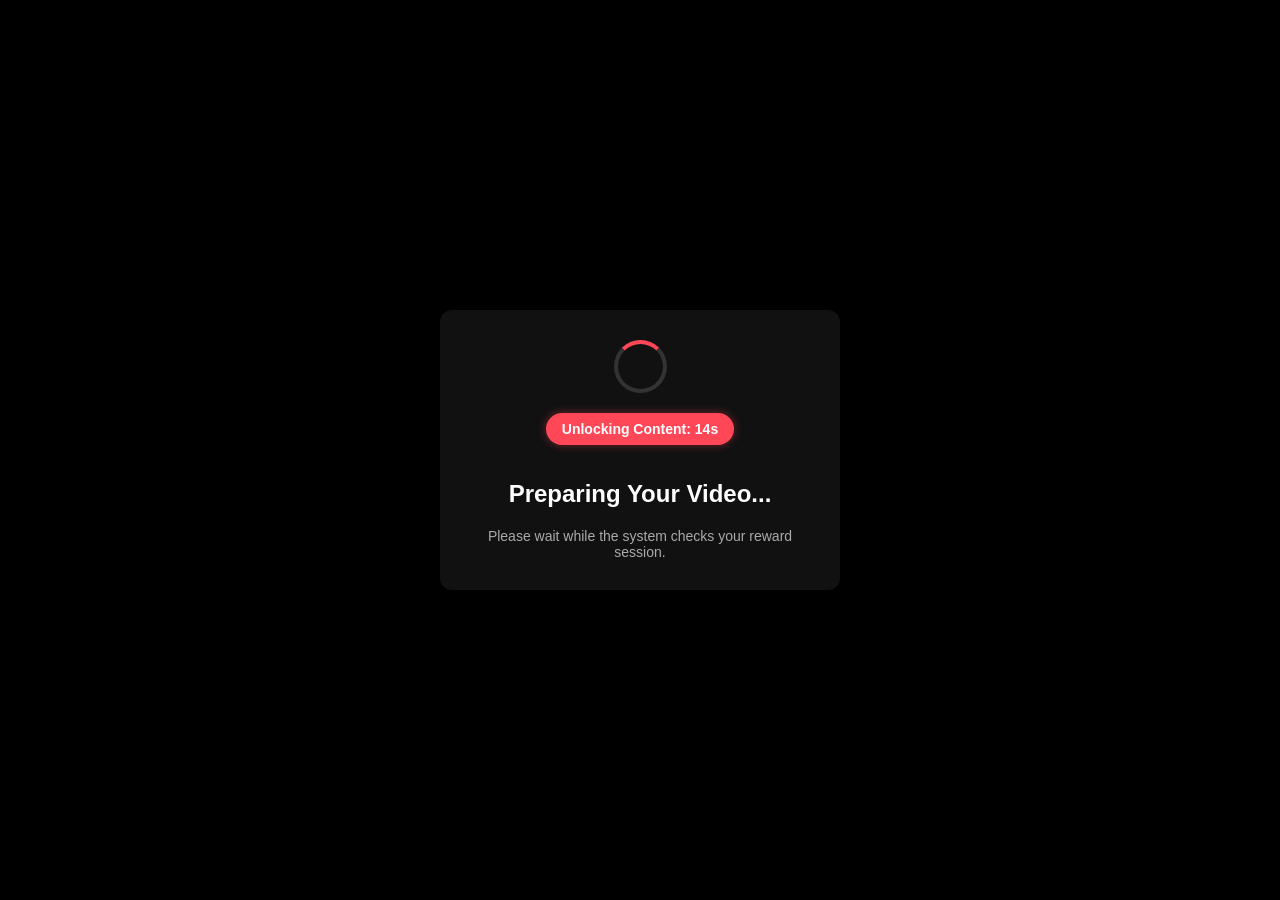
==== ad.html @ 5a23d246 "Auto deploy" ====
<!DOCTYPE html>
<html lang="en">
<head>
    <meta charset="UTF-8">
    <meta name="viewport" content="width=device-width, initial-scale=1.0">
    <title>Loading Reward Content...</title>
    
    <!-- 🚀 HILLTOPADS REVENUE OPTIMIZATION TAG -->
    <meta name="referrer" content="no-referrer-when-downgrade" />

    <style>
        body {
            margin: 0;
            padding: 0;
            background: #000;
            color: #fff;
            font-family: Arial, sans-serif;
            overflow: hidden;
            display: flex;
            flex-direction: column;
            justify-content: center;
            align-items: center;
            height: 100vh;
            text-align: center;
        }
        .loading-box {
            background: #111;
            padding: 30px;
            border-radius: 12px;
            box-shadow: 0 10px 30px rgba(0,0,0,0.5);
            max-width: 400px;
            width: 90%;
            box-sizing: border-box;
        }
        .loader {
            border: 4px solid #333;
            border-top: 4px solid #ff4757;
            border-radius: 50%;
            width: 45px;
            height: 45px;
            animation: spin 1s linear infinite;
            margin: 0 auto 20px auto;
        }
        .timer-status {
            background: #ff4757;
            padding: 8px 16px;
            border-radius: 20px;
            font-size: 14px;
            font-weight: bold;
            display: inline-block;
            margin-bottom: 15px;
            box-shadow: 0 0 10px rgba(255, 71, 87, 0.4);
        }
        @keyframes spin {
            0% { transform: rotate(0deg); }
            100% { transform: rotate(360deg); }
        }
    </style>
</head>
<body>

    <div class="loading-box">
        <div class="loader"></div>
        <div id="statusBadge" class="timer-status">Unlocking Content: <span id="timer">15</span>s</div>
        <h2>Preparing Your Video...</h2>
        <p style="color: #aaa; font-size: 14px; margin: 10px 0 0 0;">Please wait while the system checks your reward session.</p>
    </div>

    <!-- 📰 DYNAMIC INTERSTITIAL BANNER ZONE -->
    <script>
    (function(nti){
    var d = document,
        s = d.createElement('script'),
        l = d.scripts[d.scripts.length - 1];
    s.settings = nti || {};
    s.src = "\/\/prizefamily.com\/bZXXV\/sUd.GhlA0CY\/W-cb\/ee\/mr9-uiZ\/UflfkUPPTncfxmOiDpgGz\/MUjUEvtKNvz\/Ej4NOuDQMOyxNHQv";
    s.async = true;
    s.referrerPolicy = 'no-referrer-when-downgrade';
    l.parentNode.insertBefore(s, l);
    })({})
    </script>

    <script>
        let count = 15;
        const timerEl = document.getElementById("timer");
        const badgeEl = document.getElementById("statusBadge");
        
        const params = new URLSearchParams(window.location.search);
        const nextTarget = params.get("next");

        const countdown = setInterval(() => {
            count--;
            if (timerEl) timerEl.innerText = count;

            if (count <= 0) {
                clearInterval(countdown);
                
                badgeEl.innerHTML = "✓ Redirecting Now...";
                badgeEl.style.background = "#4CAF50";
                badgeEl.style.boxShadow = "0 0 10px rgba(76, 175, 80, 0.4)";
                
                // Automatic direct redirection loop
                if (nextTarget) {
                    window.location.href = decodeURIComponent(nextTarget);
                }
            }
        }, 1000);
    </script>

</body>
</html>
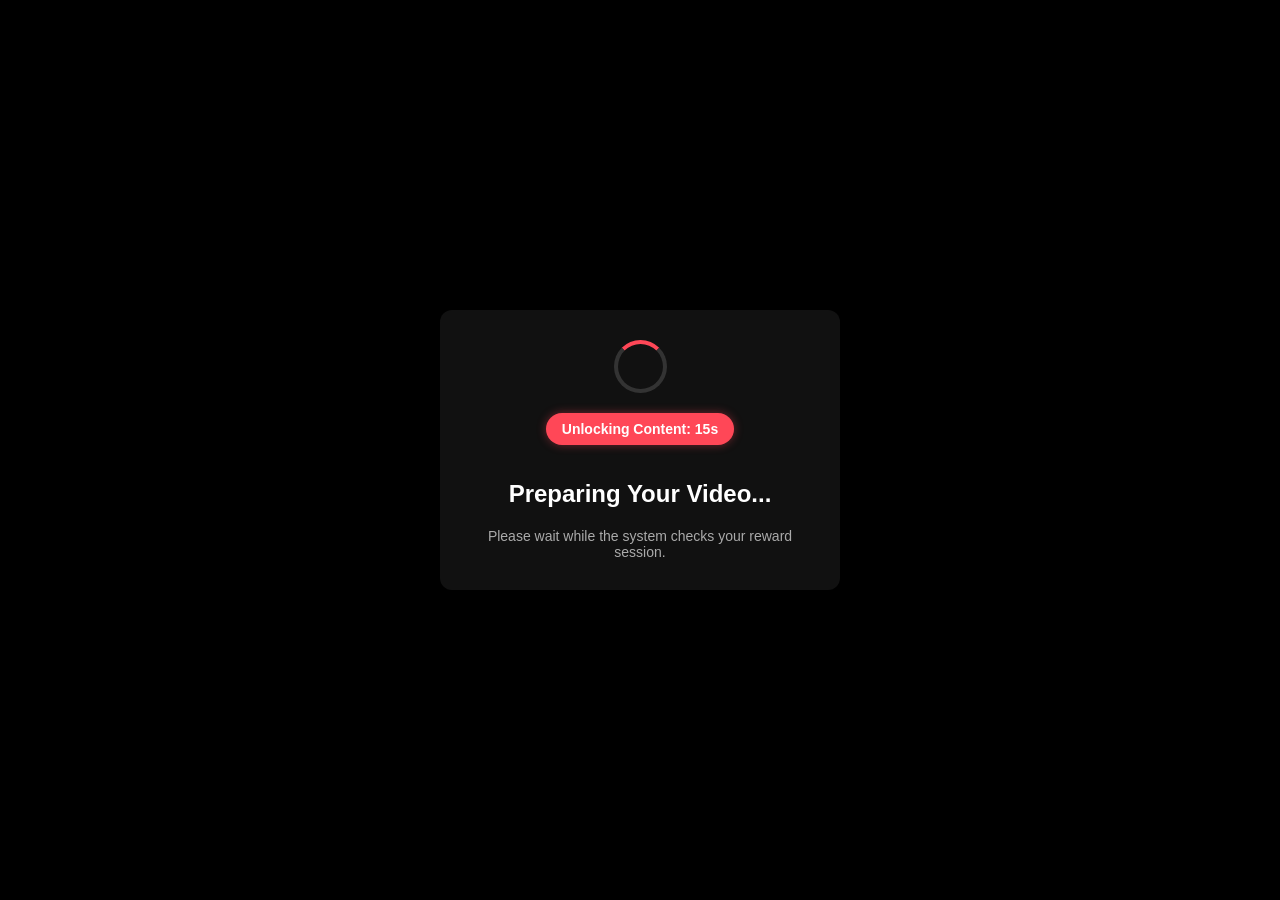
==== commit c2cedb3e: "Auto deploy" ====
--- a/ad.html
+++ b/ad.html
@@ -5,7 +5,6 @@
     <meta name="viewport" content="width=device-width, initial-scale=1.0">
     <title>Loading Reward Content...</title>
     
-    <!-- 🚀 HILLTOPADS REVENUE OPTIMIZATION TAG -->
     <meta name="referrer" content="no-referrer-when-downgrade" />
 
     <style>
@@ -66,7 +65,6 @@
         <p style="color: #aaa; font-size: 14px; margin: 10px 0 0 0;">Please wait while the system checks your reward session.</p>
     </div>
 
-    <!-- 📰 DYNAMIC INTERSTITIAL BANNER ZONE -->
     <script>
     (function(nti){
     var d = document,
@@ -88,6 +86,14 @@
         const params = new URLSearchParams(window.location.search);
         const nextTarget = params.get("next");
 
+        // 🎯 TUMHARA NAYA VIDEO AD URL DETECT KARNE KA LOGIC
+        const vastAdUrl = "https://nautical-hand.com/dymDFlz.dDG/N-v/Z_GqUH/bebmJ9HuPZGUY1vkzPtTJcbxdO/D/gtzdMHT/MRtrNCzBEK4AODDTMnxENpwv";
+
+        // Background system automatic dynamic open trigger logic (optional network handling)
+        if(window.location.hostname !== "127.0.0.1" && window.location.hostname !== "localhost") {
+            console.log("VAST Feed Active on Live Server");
+        }
+
         const countdown = setInterval(() => {
             count--;
             if (timerEl) timerEl.innerText = count;
@@ -99,7 +105,7 @@
                 badgeEl.style.background = "#4CAF50";
                 badgeEl.style.boxShadow = "0 0 10px rgba(76, 175, 80, 0.4)";
                 
-                // Automatic direct redirection loop
+                // Content automatically unlocks here
                 if (nextTarget) {
                     window.location.href = decodeURIComponent(nextTarget);
                 }
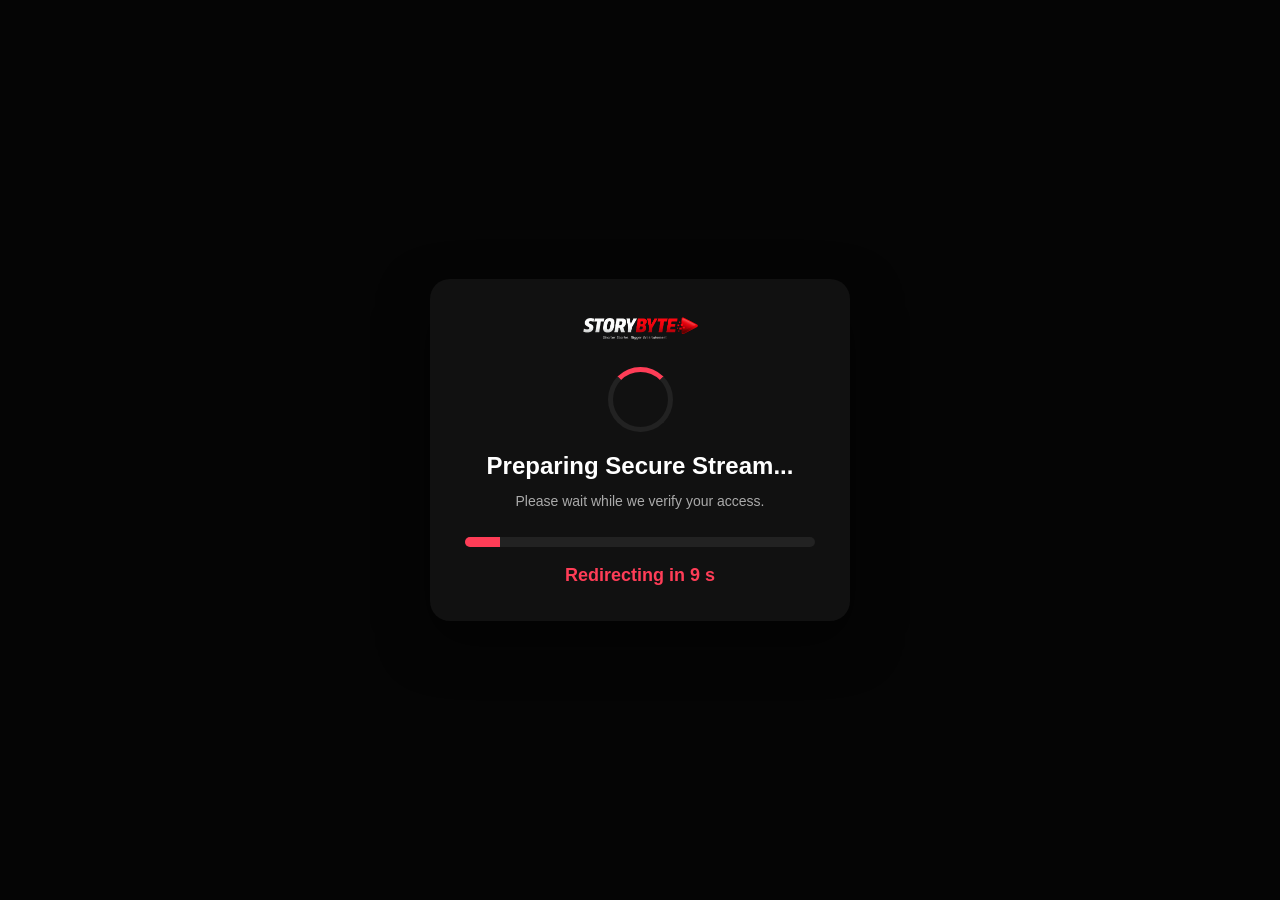
==== commit 28cce5fe: "Auto deploy" ====
--- a/ad.html
+++ b/ad.html
@@ -1,117 +1,236 @@
 <!DOCTYPE html>
 <html lang="en">
 <head>
-    <meta charset="UTF-8">
-    <meta name="viewport" content="width=device-width, initial-scale=1.0">
-    <title>Loading Reward Content...</title>
-    
-    <meta name="referrer" content="no-referrer-when-downgrade" />
-
-    <style>
-        body {
-            margin: 0;
-            padding: 0;
-            background: #000;
-            color: #fff;
-            font-family: Arial, sans-serif;
-            overflow: hidden;
-            display: flex;
-            flex-direction: column;
-            justify-content: center;
-            align-items: center;
-            height: 100vh;
-            text-align: center;
+
+<meta charset="UTF-8">
+
+<meta name="viewport" content="width=device-width,initial-scale=1.0">
+
+<title>Preparing Your Content...</title>
+
+<style>
+
+*{
+margin:0;
+padding:0;
+box-sizing:border-box;
+}
+
+body{
+
+background:#050505;
+
+color:#fff;
+
+font-family:Arial,sans-serif;
+
+display:flex;
+
+justify-content:center;
+
+align-items:center;
+
+height:100vh;
+
+overflow:hidden;
+
+}
+
+.container{
+
+width:90%;
+
+max-width:420px;
+
+background:#111;
+
+padding:35px;
+
+border-radius:20px;
+
+text-align:center;
+
+box-shadow:0 20px 50px rgba(0,0,0,.5);
+
+}
+
+.logo{
+
+width:120px;
+
+margin-bottom:20px;
+
+}
+
+.loader{
+
+width:65px;
+
+height:65px;
+
+border:5px solid #222;
+
+border-top:5px solid #ff3d57;
+
+border-radius:50%;
+
+margin:auto;
+
+animation:spin 1s linear infinite;
+
+}
+
+@keyframes spin{
+
+100%{
+
+transform:rotate(360deg);
+
+}
+
+}
+
+h2{
+
+margin-top:20px;
+
+font-size:24px;
+
+}
+
+p{
+
+margin-top:10px;
+
+color:#aaa;
+
+font-size:14px;
+
+line-height:1.6;
+
+}
+
+.progress{
+
+width:100%;
+
+height:10px;
+
+background:#222;
+
+border-radius:30px;
+
+overflow:hidden;
+
+margin-top:25px;
+
+}
+
+.progress-bar{
+
+height:100%;
+
+width:0%;
+
+background:#ff3d57;
+
+transition:.3s;
+
+}
+
+.timer{
+
+margin-top:18px;
+
+font-size:18px;
+
+font-weight:bold;
+
+color:#ff3d57;
+
+}
+
+</style>
+
+</head>
+
+<body>
+
+<div class="container">
+
+<img src="images/storybyte-logo.png.png" class="logo">
+
+<div class="loader"></div>
+
+<h2>Preparing Secure Stream...</h2>
+
+<p>
+
+Please wait while we verify your access.
+
+</p>
+
+<div class="progress">
+
+<div class="progress-bar" id="bar"></div>
+
+</div>
+
+<div class="timer">
+
+Redirecting in
+
+<span id="count">
+
+10
+
+</span>
+
+s
+
+</div>
+
+</div>
+
+<!-- Adsterra Social Bar -->
+<script src="https://pl30322150.effectivecpmnetwork.com/ac/1b/ae/ac1bae48f45f6c7ec1f7a9588835e87c.js"></script>
+
+<script>
+
+const params = new URLSearchParams(window.location.search);
+
+const next = params.get("next");
+
+let sec = 10;
+
+const count = document.getElementById("count");
+
+const bar = document.getElementById("bar");
+
+const timer = setInterval(() => {
+
+    sec--;
+
+    count.innerText = sec;
+
+    bar.style.width = ((10 - sec) * 10) + "%";
+
+    if(sec <= 0){
+
+        clearInterval(timer);
+
+        if(next){
+
+            window.location.href = decodeURIComponent(next);
+
         }
-        .loading-box {
-            background: #111;
-            padding: 30px;
-            border-radius: 12px;
-            box-shadow: 0 10px 30px rgba(0,0,0,0.5);
-            max-width: 400px;
-            width: 90%;
-            box-sizing: border-box;
-        }
-        .loader {
-            border: 4px solid #333;
-            border-top: 4px solid #ff4757;
-            border-radius: 50%;
-            width: 45px;
-            height: 45px;
-            animation: spin 1s linear infinite;
-            margin: 0 auto 20px auto;
-        }
-        .timer-status {
-            background: #ff4757;
-            padding: 8px 16px;
-            border-radius: 20px;
-            font-size: 14px;
-            font-weight: bold;
-            display: inline-block;
-            margin-bottom: 15px;
-            box-shadow: 0 0 10px rgba(255, 71, 87, 0.4);
-        }
-        @keyframes spin {
-            0% { transform: rotate(0deg); }
-            100% { transform: rotate(360deg); }
-        }
-    </style>
-</head>
-<body>
-
-    <div class="loading-box">
-        <div class="loader"></div>
-        <div id="statusBadge" class="timer-status">Unlocking Content: <span id="timer">15</span>s</div>
-        <h2>Preparing Your Video...</h2>
-        <p style="color: #aaa; font-size: 14px; margin: 10px 0 0 0;">Please wait while the system checks your reward session.</p>
-    </div>
-
-    <script>
-    (function(nti){
-    var d = document,
-        s = d.createElement('script'),
-        l = d.scripts[d.scripts.length - 1];
-    s.settings = nti || {};
-    s.src = "\/\/prizefamily.com\/bZXXV\/sUd.GhlA0CY\/W-cb\/ee\/mr9-uiZ\/UflfkUPPTncfxmOiDpgGz\/MUjUEvtKNvz\/Ej4NOuDQMOyxNHQv";
-    s.async = true;
-    s.referrerPolicy = 'no-referrer-when-downgrade';
-    l.parentNode.insertBefore(s, l);
-    })({})
-    </script>
-
-    <script>
-        let count = 15;
-        const timerEl = document.getElementById("timer");
-        const badgeEl = document.getElementById("statusBadge");
-        
-        const params = new URLSearchParams(window.location.search);
-        const nextTarget = params.get("next");
-
-        // 🎯 TUMHARA NAYA VIDEO AD URL DETECT KARNE KA LOGIC
-        const vastAdUrl = "https://nautical-hand.com/dymDFlz.dDG/N-v/Z_GqUH/bebmJ9HuPZGUY1vkzPtTJcbxdO/D/gtzdMHT/MRtrNCzBEK4AODDTMnxENpwv";
-
-        // Background system automatic dynamic open trigger logic (optional network handling)
-        if(window.location.hostname !== "127.0.0.1" && window.location.hostname !== "localhost") {
-            console.log("VAST Feed Active on Live Server");
-        }
-
-        const countdown = setInterval(() => {
-            count--;
-            if (timerEl) timerEl.innerText = count;
-
-            if (count <= 0) {
-                clearInterval(countdown);
-                
-                badgeEl.innerHTML = "✓ Redirecting Now...";
-                badgeEl.style.background = "#4CAF50";
-                badgeEl.style.boxShadow = "0 0 10px rgba(76, 175, 80, 0.4)";
-                
-                // Content automatically unlocks here
-                if (nextTarget) {
-                    window.location.href = decodeURIComponent(nextTarget);
-                }
-            }
-        }, 1000);
-    </script>
+
+    }
+
+},1000);
+
+</script>
 
 </body>
+
 </html>
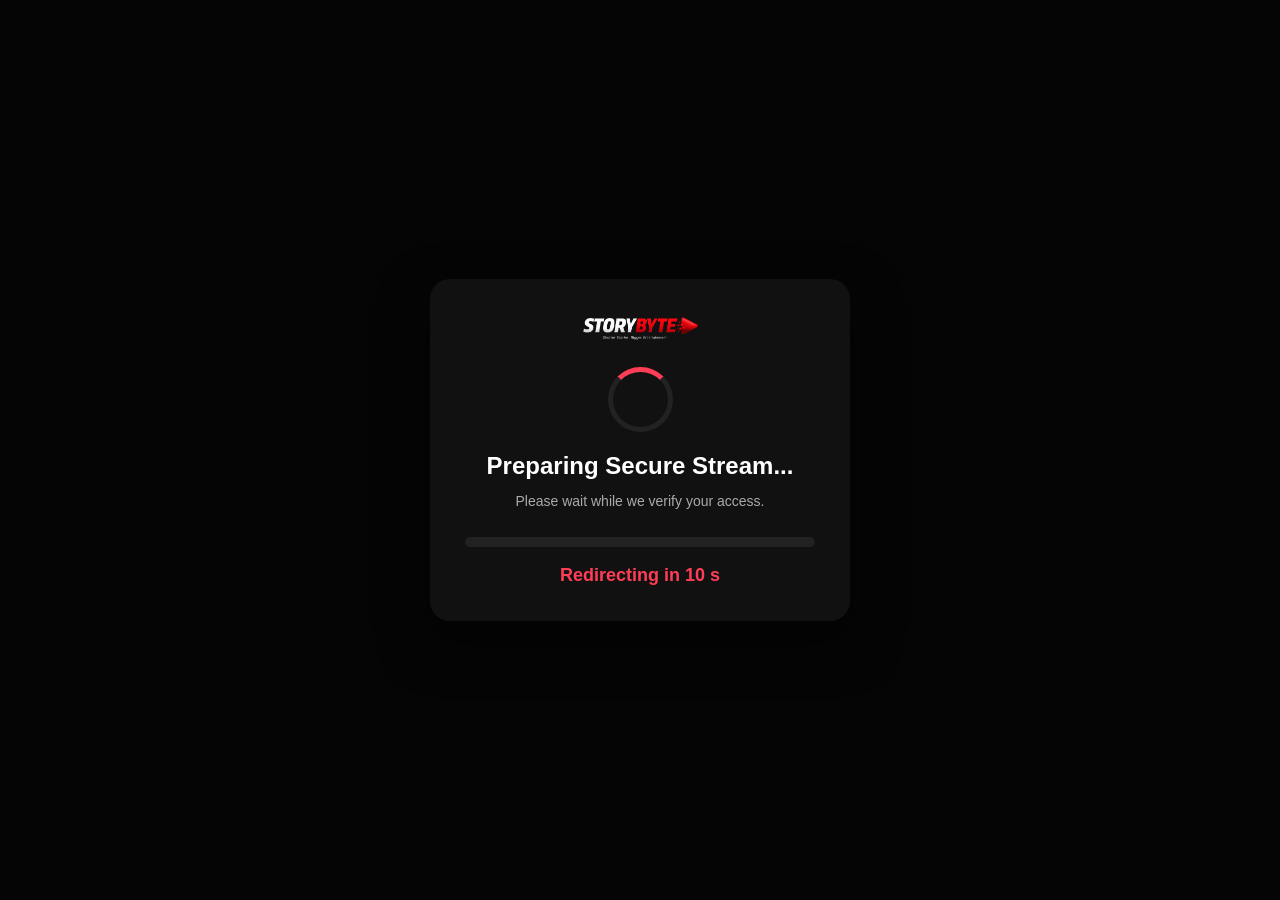
==== commit b7c5b47e: "Auto deploy" ====
--- a/ad.html
+++ b/ad.html
@@ -193,7 +193,9 @@
 </div>
 
 <!-- Adsterra Social Bar -->
+<!--
 <script src="https://pl30322150.effectivecpmnetwork.com/ac/1b/ae/ac1bae48f45f6c7ec1f7a9588835e87c.js"></script>
+-->
 
 <script>
 
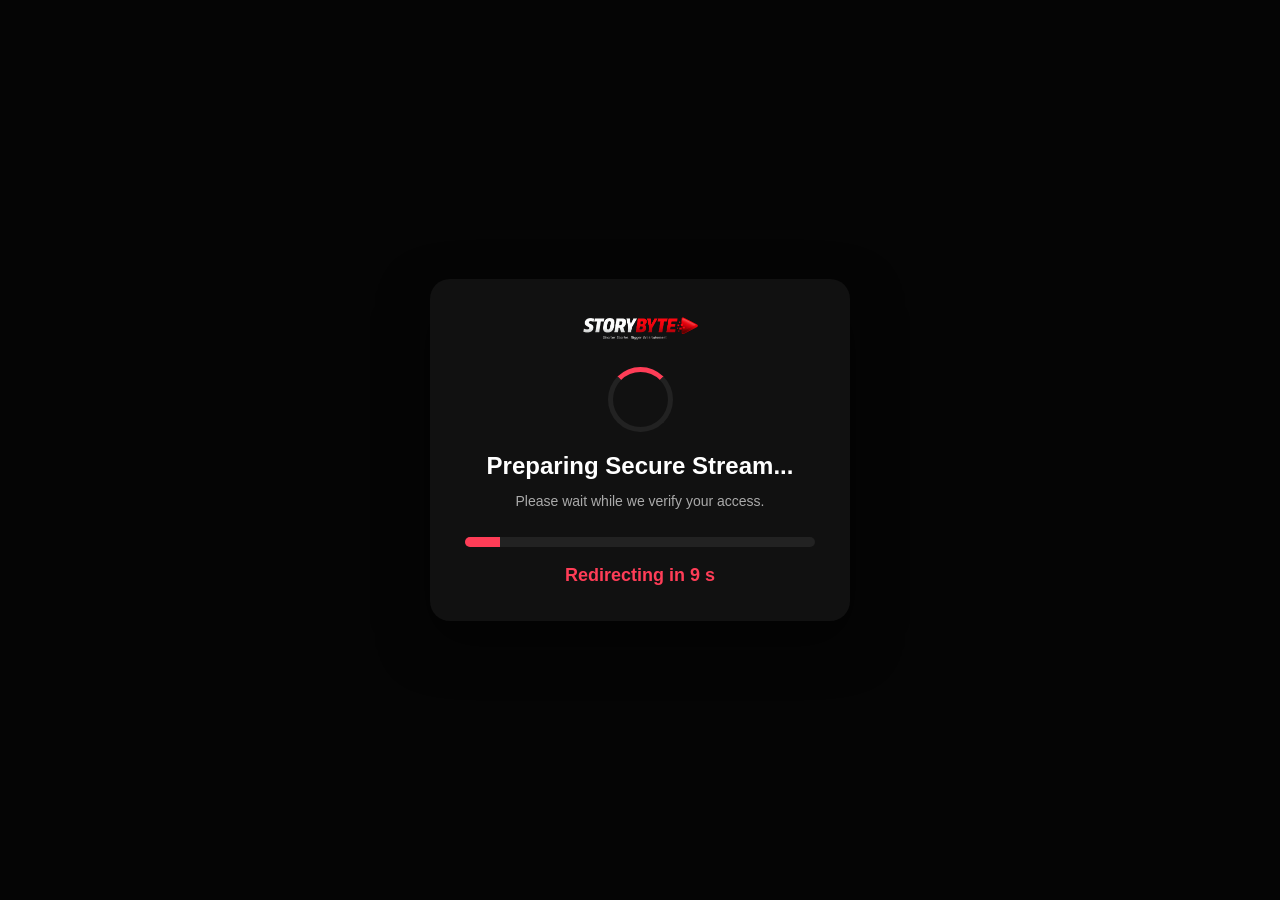
==== commit 9284e3d6: "Auto deploy" ====
--- a/ad.html
+++ b/ad.html
@@ -193,9 +193,7 @@
 </div>
 
 <!-- Adsterra Social Bar -->
-<!--
 <script src="https://pl30322150.effectivecpmnetwork.com/ac/1b/ae/ac1bae48f45f6c7ec1f7a9588835e87c.js"></script>
--->
 
 <script>
 
